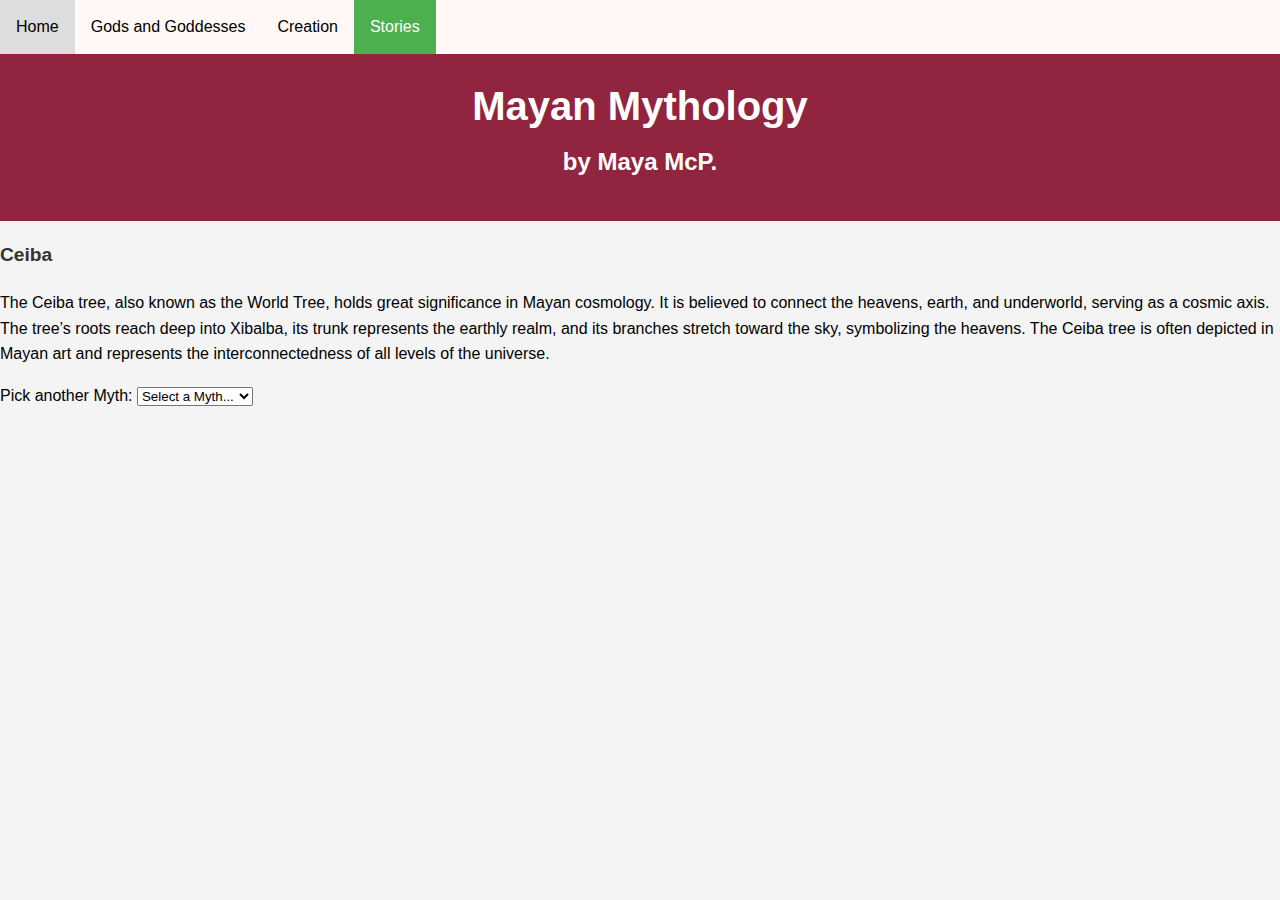
==== ceiba.html @ dcda8a72 "More info added" ====
<html></html>
<head>
    <div class="menu">
        <a href="index.html#home">Home</a>
        <a href="gods.html#gods">Gods and Goddesses</a>
        <a href="creation.html#creation">Creation</a>
        <a class="active" href="stories.html#stories">Stories</a>
      </div>
    <title>Mayan Mythology</title>
    <link rel="stylesheet" href="stylesheet.css">
<header>
  <h1>Mayan Mythology</h1>
  <h2>by Maya McP.</h2>
</header>

</head>
<body>

<h3>Ceiba</h3>
<p> The Ceiba tree, also known as the World Tree, holds great significance in Mayan cosmology. It is believed to connect the heavens, earth, and underworld, serving as a cosmic axis. The tree’s roots reach deep into Xibalba, its trunk represents the earthly realm, and its branches stretch toward the sky, symbolizing the heavens. The Ceiba tree is often depicted in Mayan art and represents the interconnectedness of all levels of the universe.
</p>
<label for="myth-select">Pick another Myth:</label>
<select id="myth-select" onchange="location = this.value;">
    <option value="">Select a Myth...</option>
    <option value="twins.html">The Hero Twins</option>
    <option value="xibalba.html">Xibalba</option>
    <option value="nagual.html">Nagual</option>
    <option value="ceiba.html">Ceiba</option>
    <option value="more.html">More!</option>
</select>

</body>
</html>
---- stylesheet.css ----
body {
    font-family: Arial, sans-serif;
    line-height: 1.6;
    margin: 0;
    padding: 0;
    background-color: #f4f4f4;
}

.menu {
    background-color: #fff8f7;
    overflow: hidden;
}

.menu a {
    float: left;
    display: block;
    color: black;
    text-align: center;
    padding: 14px 16px;
    text-decoration: none;
}

.menu a:hover {
    background-color: #ddd;
    color: black;
}

.menu a.active {
    background-color: #4CAF50;
    color: white;
}

header {
    background: #91243e;
    color: white;
    padding: 20px;
    text-align: center;
}

main {
    padding: 20px;
}

h1 {
    font-size: 2.5em;
    margin: 0;
}

h2 {
    font-size: 1.5em;
    margin-top: 5px;
}

h3 {
    font-size: 1.2em;
    color: #333;
}

p {
    margin-bottom: 1em;
}
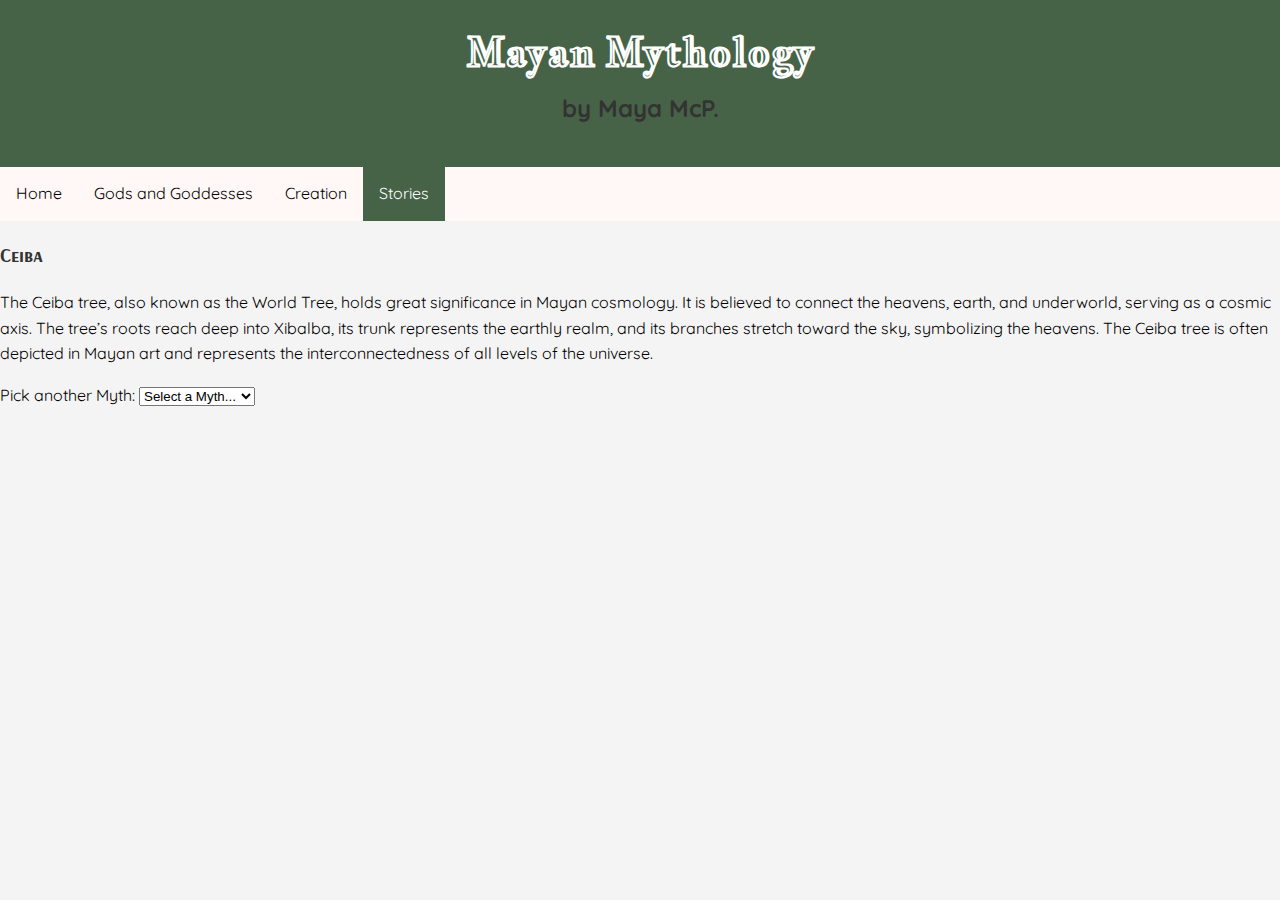
==== commit 4fe30d5e: "style and format changes" ====
--- a/ceiba.html
+++ b/ceiba.html
@@ -1,13 +1,10 @@
-<html></html>
+<html>
 <head>
-    <div class="menu">
-        <a href="index.html#home">Home</a>
-        <a href="gods.html#gods">Gods and Goddesses</a>
-        <a href="creation.html#creation">Creation</a>
-        <a class="active" href="stories.html#stories">Stories</a>
-      </div>
     <title>Mayan Mythology</title>
     <link rel="stylesheet" href="stylesheet.css">
+    <style>
+      @import url('https://fonts.googleapis.com/css2?family=Arsenal+SC&family=Jacques+Francois+Shadow&family=Quicksand:wght@300..700&display=swap');
+      </style>
 <header>
   <h1>Mayan Mythology</h1>
   <h2>by Maya McP.</h2>
@@ -15,6 +12,12 @@
 
 </head>
 <body>
+  <div class="menu">
+    <a href="index.html#home">Home</a>
+    <a href="gods.html#gods">Gods and Goddesses</a>
+    <a href="creation.html#creation">Creation</a>
+    <a class="active" href="stories.html#stories">Stories</a>
+  </div>
 
 <h3>Ceiba</h3>
 <p> The Ceiba tree, also known as the World Tree, holds great significance in Mayan cosmology. It is believed to connect the heavens, earth, and underworld, serving as a cosmic axis. The tree’s roots reach deep into Xibalba, its trunk represents the earthly realm, and its branches stretch toward the sky, symbolizing the heavens. The Ceiba tree is often depicted in Mayan art and represents the interconnectedness of all levels of the universe.
--- a/stylesheet.css
+++ b/stylesheet.css
@@ -1,5 +1,5 @@
 body {
-    font-family: Arial, sans-serif;
+    font-family: "Quicksand", sans-serif;
     line-height: 1.6;
     margin: 0;
     padding: 0;
@@ -26,12 +26,12 @@
 }
 
 .menu a.active {
-    background-color: #4CAF50;
+    background-color: #476347;
     color: white;
 }
 
 header {
-    background: #91243e;
+    background: #476347;
     color: white;
     padding: 20px;
     text-align: center;
@@ -42,16 +42,21 @@
 }
 
 h1 {
+    font-family: "Jacques Francois Shadow", serif;
     font-size: 2.5em;
     margin: 0;
 }
 
 h2 {
+    font-family: "Quicksand", sans-serif;
     font-size: 1.5em;
+    font-weight: bold;
+    color: #333;
     margin-top: 5px;
 }
 
 h3 {
+    font-family: "Arsenal SC", sans-serif;
     font-size: 1.2em;
     color: #333;
 }
@@ -59,3 +64,8 @@
 p {
     margin-bottom: 1em;
 }
+
+.god-name {
+    font-weight: bold;
+    color: #47637b;
+  }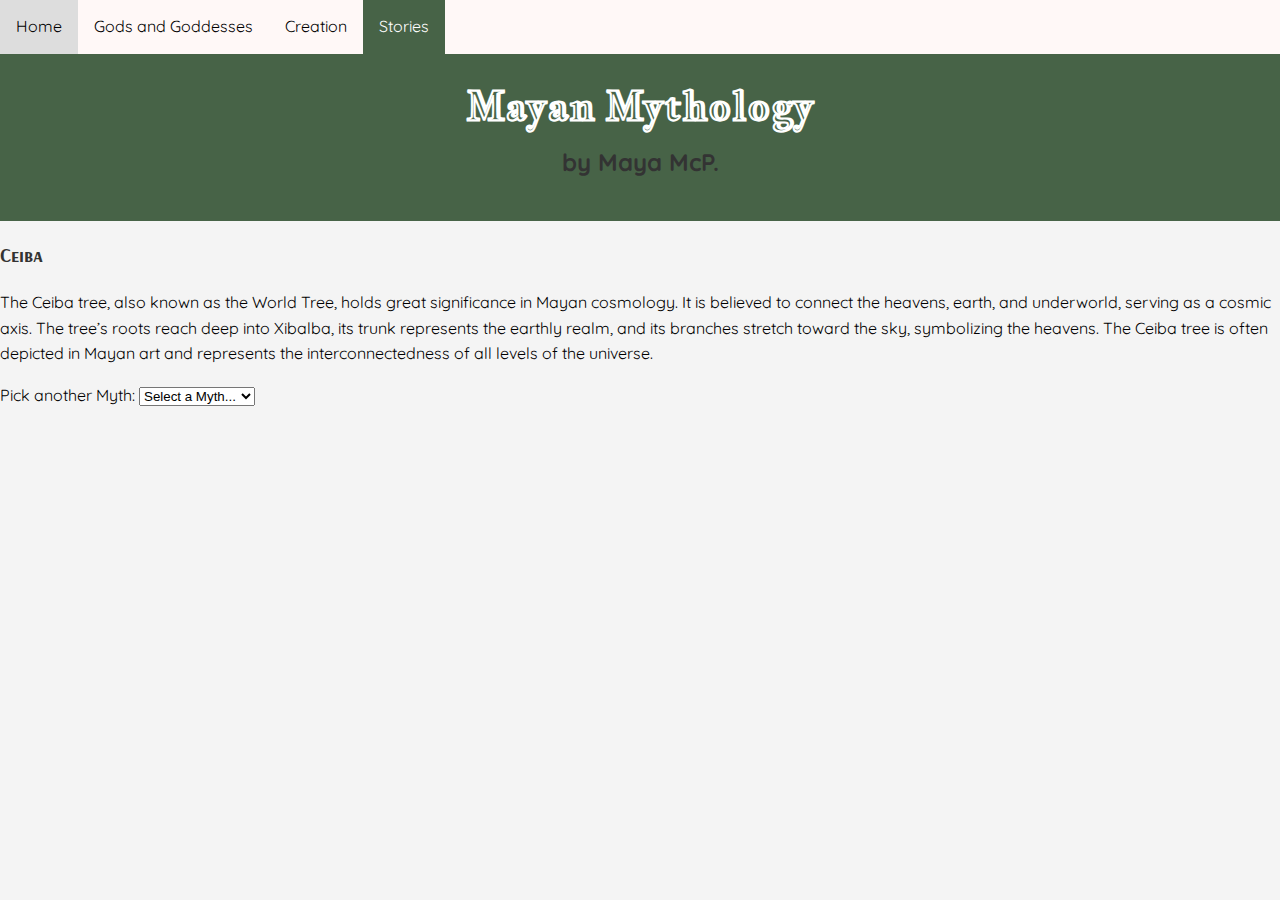
==== commit 3469b1a2: "Menu fix and font changes" ====
--- a/ceiba.html
+++ b/ceiba.html
@@ -5,10 +5,6 @@
     <style>
       @import url('https://fonts.googleapis.com/css2?family=Arsenal+SC&family=Jacques+Francois+Shadow&family=Quicksand:wght@300..700&display=swap');
       </style>
-<header>
-  <h1>Mayan Mythology</h1>
-  <h2>by Maya McP.</h2>
-</header>
 
 </head>
 <body>
@@ -18,6 +14,10 @@
     <a href="creation.html#creation">Creation</a>
     <a class="active" href="stories.html#stories">Stories</a>
   </div>
+  <header>
+    <h1>Mayan Mythology</h1>
+    <h2>by Maya McP.</h2>
+  </header>
 
 <h3>Ceiba</h3>
 <p> The Ceiba tree, also known as the World Tree, holds great significance in Mayan cosmology. It is believed to connect the heavens, earth, and underworld, serving as a cosmic axis. The tree’s roots reach deep into Xibalba, its trunk represents the earthly realm, and its branches stretch toward the sky, symbolizing the heavens. The Ceiba tree is often depicted in Mayan art and represents the interconnectedness of all levels of the universe.
--- a/stylesheet.css
+++ b/stylesheet.css
@@ -58,14 +58,17 @@
 h3 {
     font-family: "Arsenal SC", sans-serif;
     font-size: 1.2em;
+    font-weight: bold;
     color: #333;
 }
 
 p {
+    font-family: "Quicksand", sans-serif;
     margin-bottom: 1em;
 }
 
 .god-name {
+    font-family: "Quicksand", sans-serif;
     font-weight: bold;
     color: #47637b;
   }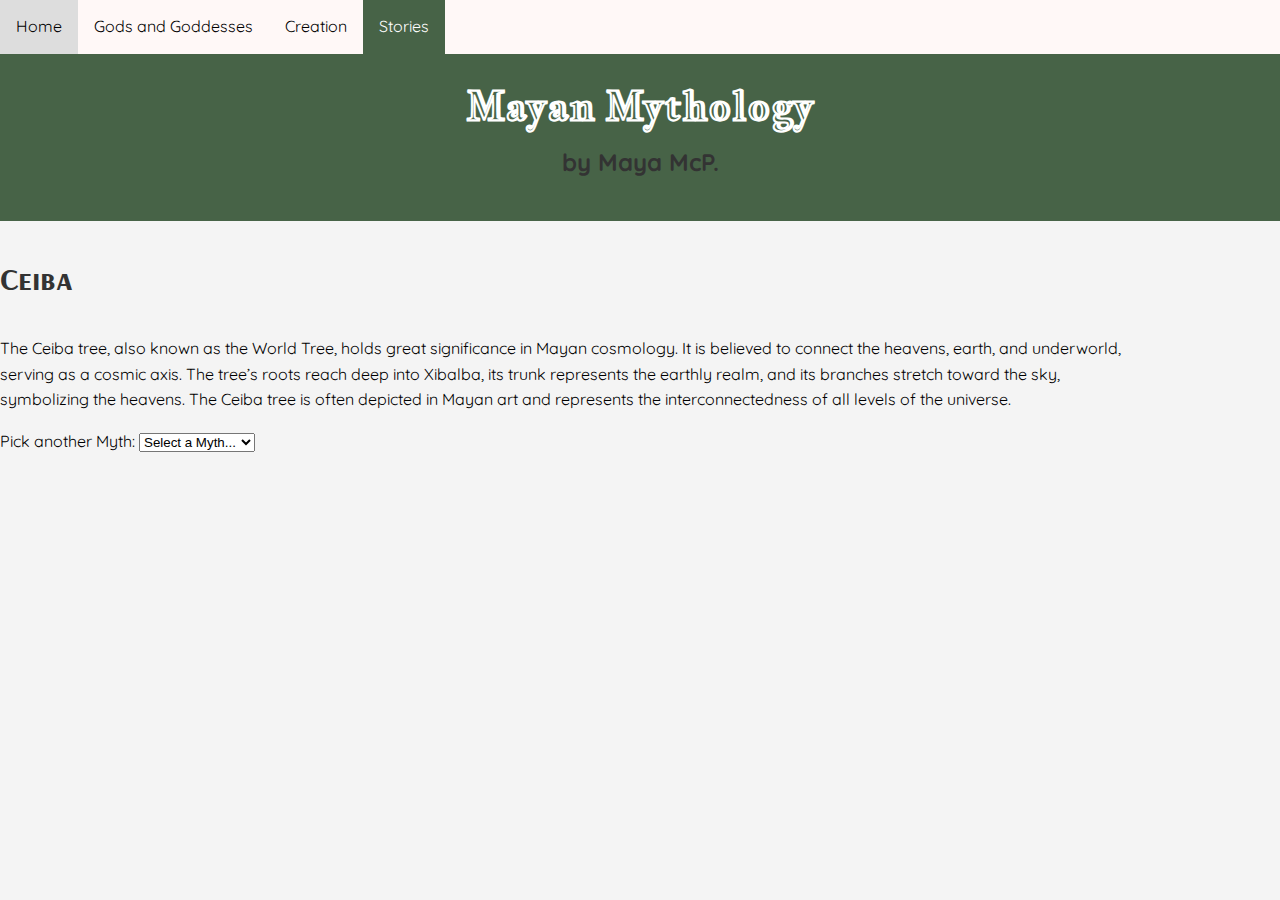
==== commit 770986b8: "fixes to css" ====
--- a/ceiba.html
+++ b/ceiba.html
@@ -18,7 +18,7 @@
     <h1>Mayan Mythology</h1>
     <h2>by Maya McP.</h2>
   </header>
-
+<bulk>
 <h3>Ceiba</h3>
 <p> The Ceiba tree, also known as the World Tree, holds great significance in Mayan cosmology. It is believed to connect the heavens, earth, and underworld, serving as a cosmic axis. The tree’s roots reach deep into Xibalba, its trunk represents the earthly realm, and its branches stretch toward the sky, symbolizing the heavens. The Ceiba tree is often depicted in Mayan art and represents the interconnectedness of all levels of the universe.
 </p>
@@ -31,6 +31,6 @@
     <option value="ceiba.html">Ceiba</option>
     <option value="more.html">More!</option>
 </select>
-
+</bulk>
 </body>
 </html>--- a/stylesheet.css
+++ b/stylesheet.css
@@ -2,13 +2,14 @@
     font-family: "Quicksand", sans-serif;
     line-height: 1.6;
     margin: 0;
-    padding: 0;
     background-color: #f4f4f4;
 }
 
 .menu {
     background-color: #fff8f7;
     overflow: hidden;
+    width: 100%;
+    padding-left: 0px;
 }
 
 .menu a {
@@ -35,6 +36,8 @@
     color: white;
     padding: 20px;
     text-align: center;
+    width: 100%;
+    padding-left: 0px;
 }
 
 main {
@@ -57,12 +60,13 @@
 
 h3 {
     font-family: "Arsenal SC", sans-serif;
-    font-size: 1.2em;
+    font-size: 2.0em;
     font-weight: bold;
     color: #333;
 }
 
 p {
+    width: 90%;
     font-family: "Quicksand", sans-serif;
     margin-bottom: 1em;
 }
@@ -71,4 +75,37 @@
     font-family: "Quicksand", sans-serif;
     font-weight: bold;
     color: #47637b;
-  }+  }
+
+table {
+    width: 90%;
+    border: 1px solid #333;
+    border-collapse: collapse;
+    margin-bottom: 1em;
+}
+
+img {
+    border: 3px solid #476347;
+    border-radius: 8px;
+    width: auto;
+    height: 200px;
+    object-fit: cover;
+    display: block;
+    margin: 20px auto;
+}
+
+note p {
+    font-style: italic; 
+    color: #476347;
+    font-size: 1.0em;
+}
+
+#myth-label {
+    color: #47637b;
+    font-weight: bold;
+}
+
+body bulk {
+    margin: 1;
+    padding-left: 40 px; 
+}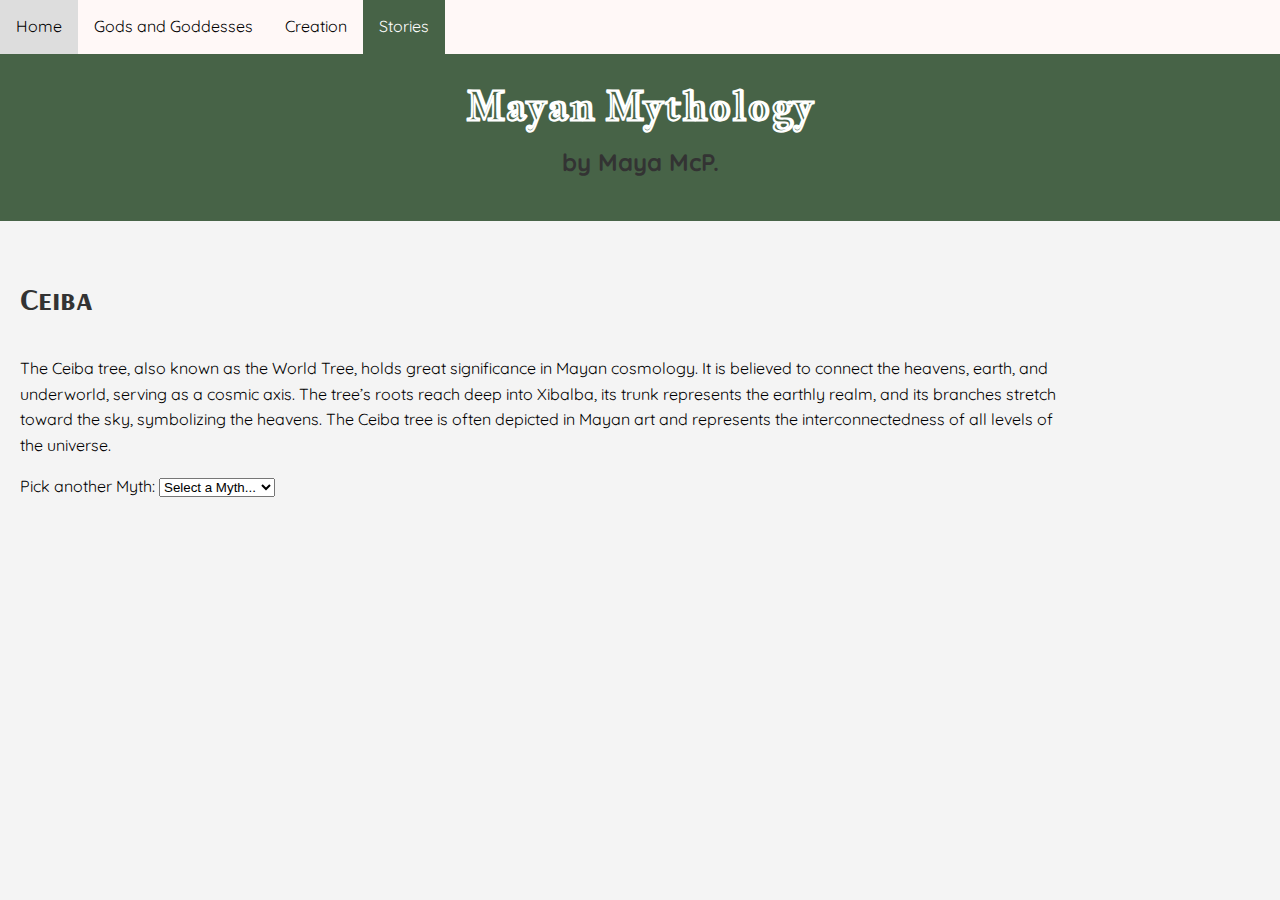
==== commit 948658c5: "plz align and syntax" ====
--- a/ceiba.html
+++ b/ceiba.html
@@ -1,3 +1,4 @@
+<!DOCTYPE html>
 <html>
 <head>
     <title>Mayan Mythology</title>
@@ -18,7 +19,7 @@
     <h1>Mayan Mythology</h1>
     <h2>by Maya McP.</h2>
   </header>
-<bulk>
+<main>
 <h3>Ceiba</h3>
 <p> The Ceiba tree, also known as the World Tree, holds great significance in Mayan cosmology. It is believed to connect the heavens, earth, and underworld, serving as a cosmic axis. The tree’s roots reach deep into Xibalba, its trunk represents the earthly realm, and its branches stretch toward the sky, symbolizing the heavens. The Ceiba tree is often depicted in Mayan art and represents the interconnectedness of all levels of the universe.
 </p>
@@ -31,6 +32,6 @@
     <option value="ceiba.html">Ceiba</option>
     <option value="more.html">More!</option>
 </select>
-</bulk>
+</main>
 </body>
 </html>--- a/stylesheet.css
+++ b/stylesheet.css
@@ -81,7 +81,8 @@
     width: 90%;
     border: 1px solid #333;
     border-collapse: collapse;
-    margin-bottom: 1em;
+    margin-bottom: 3em;
+    display: block;
 }
 
 img {
@@ -105,7 +106,9 @@
     font-weight: bold;
 }
 
-body bulk {
+body main {
+    padding: 40 px; 
+    width: 90%;
     margin: 1;
-    padding-left: 40 px; 
+    display: block;
 }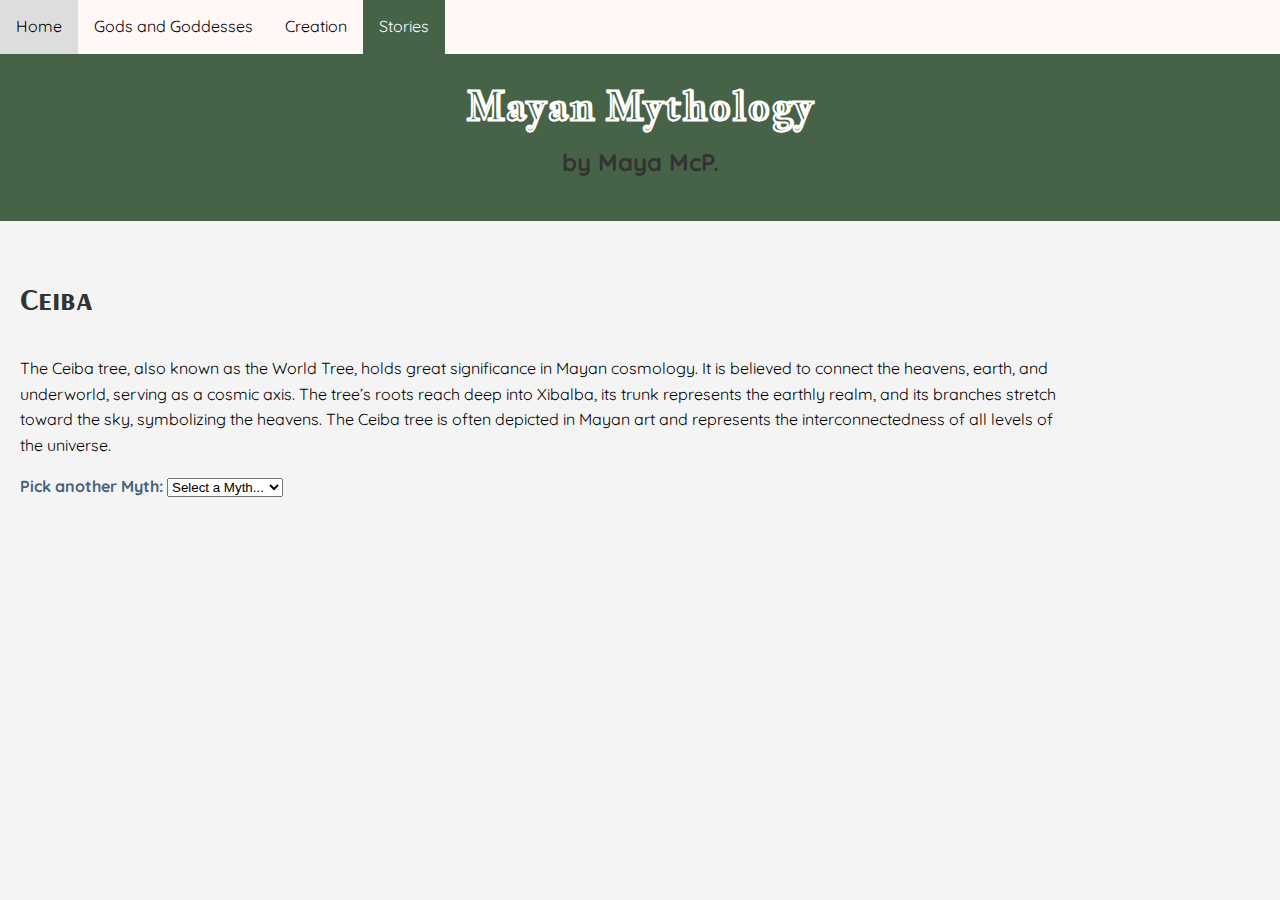
==== commit 86ec871d: "final styling" ====
--- a/ceiba.html
+++ b/ceiba.html
@@ -1,5 +1,5 @@
 <!DOCTYPE html>
-<html>
+<html lang="en">
 <head>
     <title>Mayan Mythology</title>
     <link rel="stylesheet" href="stylesheet.css">
@@ -23,7 +23,7 @@
 <h3>Ceiba</h3>
 <p> The Ceiba tree, also known as the World Tree, holds great significance in Mayan cosmology. It is believed to connect the heavens, earth, and underworld, serving as a cosmic axis. The tree’s roots reach deep into Xibalba, its trunk represents the earthly realm, and its branches stretch toward the sky, symbolizing the heavens. The Ceiba tree is often depicted in Mayan art and represents the interconnectedness of all levels of the universe.
 </p>
-<label for="myth-select">Pick another Myth:</label>
+<label id="myth-label" for="myth-select">Pick another Myth:</label>
 <select id="myth-select" onchange="location = this.value;">
     <option value="">Select a Myth...</option>
     <option value="twins.html">The Hero Twins</option>
--- a/stylesheet.css
+++ b/stylesheet.css
@@ -95,7 +95,7 @@
     margin: 20px auto;
 }
 
-note p {
+section p {
     font-style: italic; 
     color: #476347;
     font-size: 1.0em;
